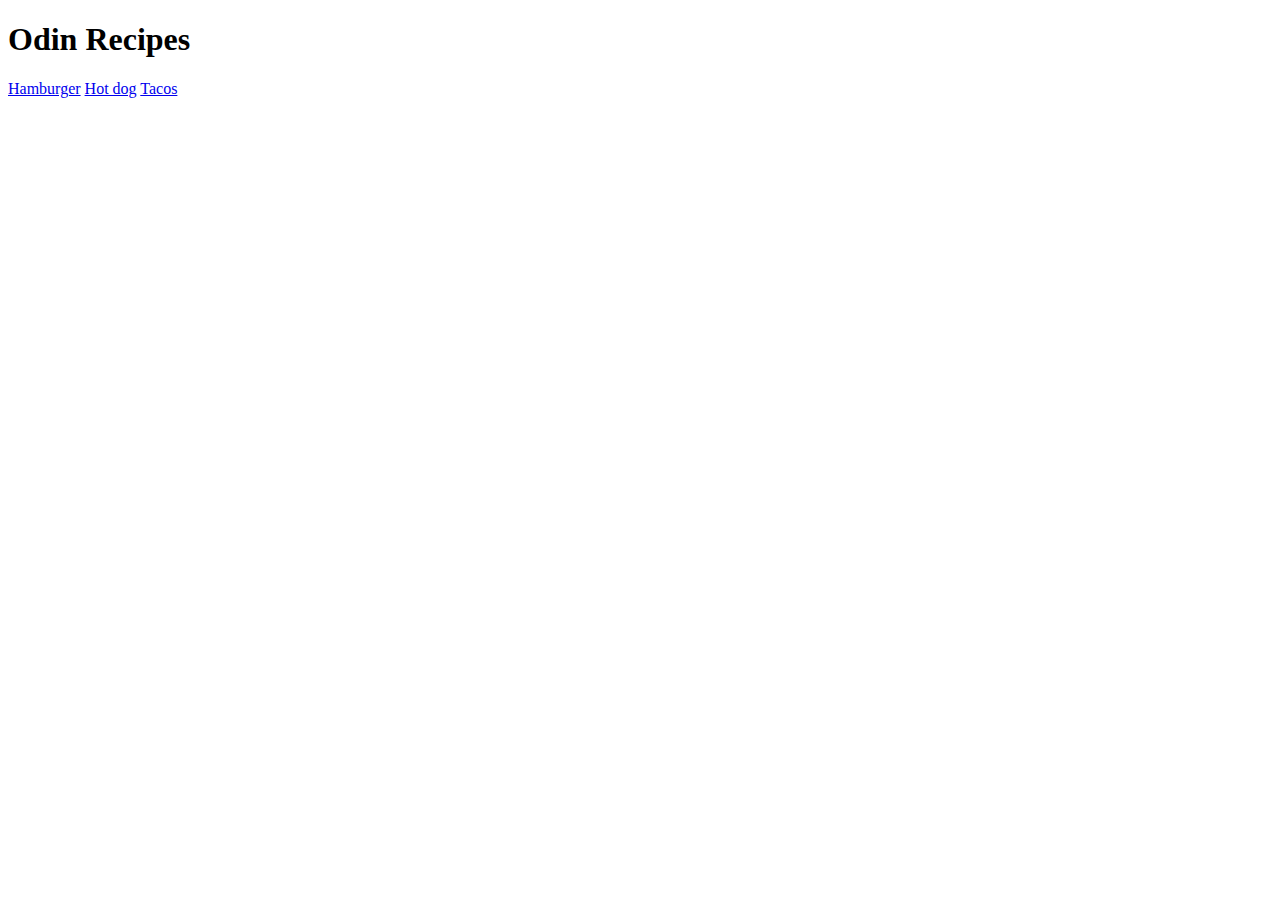
==== index.html @ f5d85968 "Added main index.html file together with the recipes directory." ====
<!DOCTYPE html>

<html lang="en">

    <head>
        <meta charset="UTF-8">
        <title>Odin Recipes</title>
    </head>

    <body>
        <h1>Odin Recipes</h1>
        <a href="recipes/hamburger.html">Hamburger</a>
        <a href="recipes/hot_dog.html">Hot dog</a>
        <a href="recipes/tacos.html">Tacos</a>
    </body>

</html>
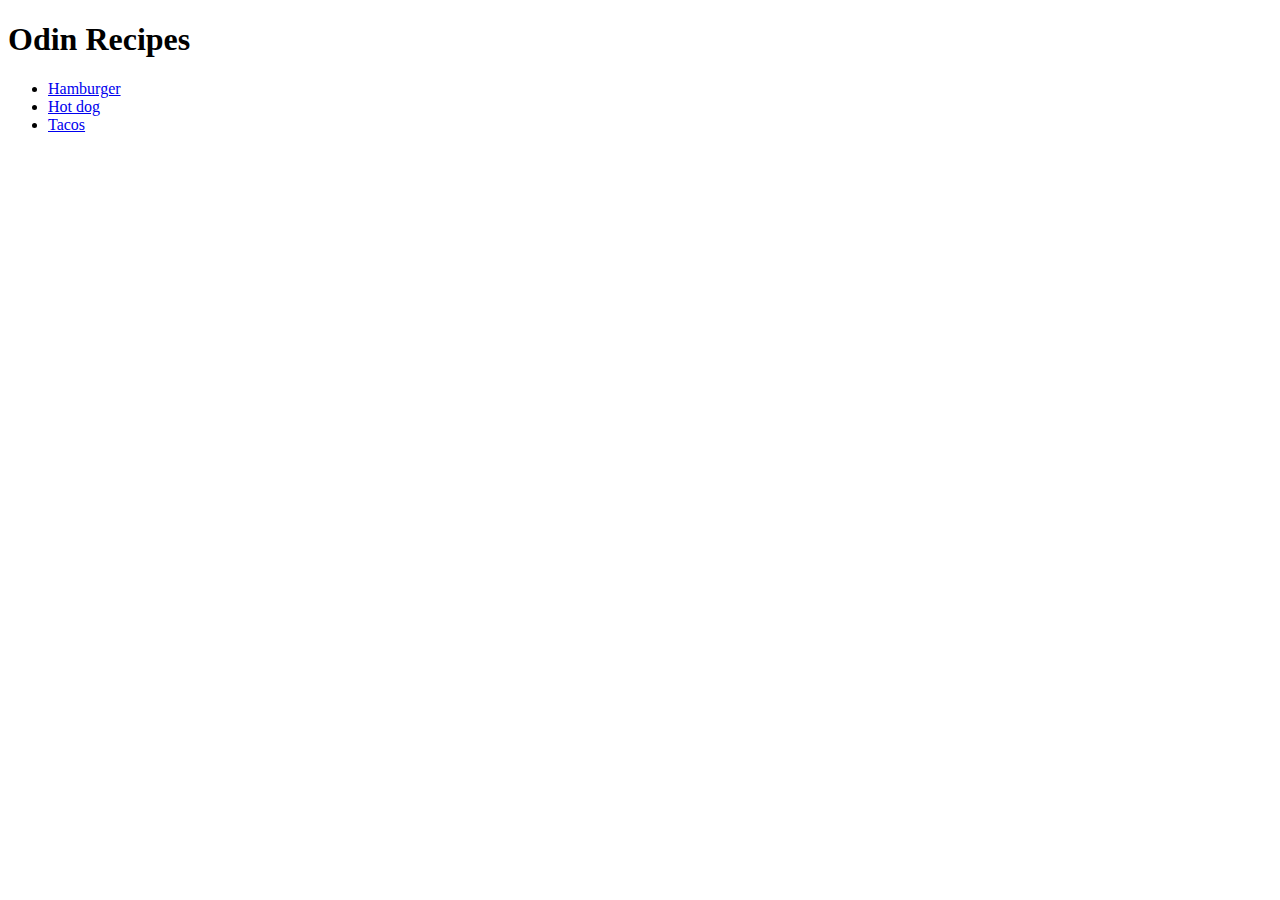
==== commit 52253f08: "Added header to the index.html file." ====
--- a/index.html
+++ b/index.html
@@ -9,9 +9,13 @@
 
     <body>
         <h1>Odin Recipes</h1>
-        <a href="recipes/hamburger.html">Hamburger</a>
-        <a href="recipes/hot_dog.html">Hot dog</a>
-        <a href="recipes/tacos.html">Tacos</a>
+
+        <ul>
+            <li><a href="recipes/hamburger.html">Hamburger</a></li>
+            <li><a href="recipes/hot_dog.html">Hot dog</a></li>
+            <li><a href="recipes/tacos.html">Tacos</a></li>
+        </ul>
+        
     </body>
 
 </html>